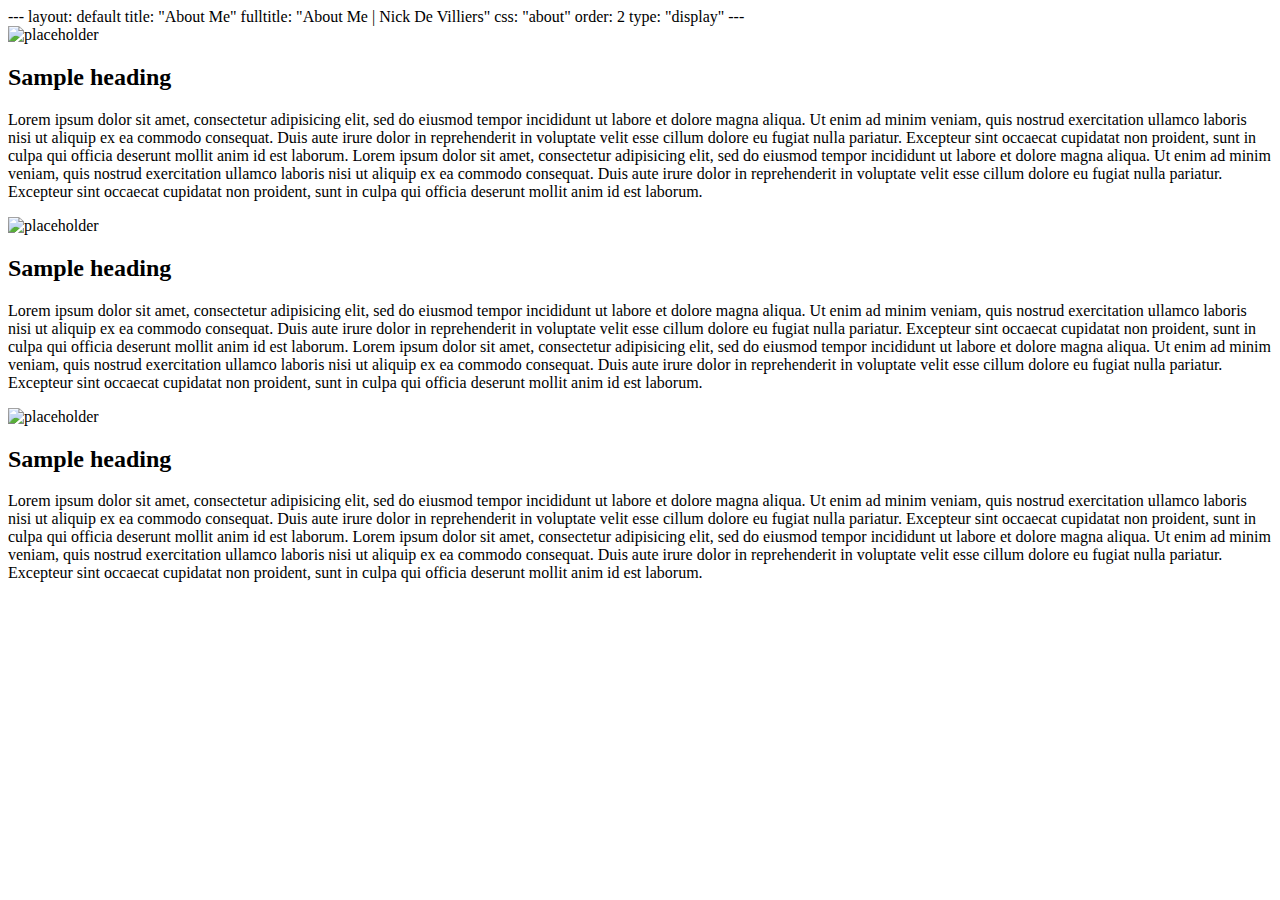
==== about.html @ e3c2372b "Finished layout for About Me. Chanegd fobt size for h2." ====
---
layout: default
title: "About Me"
fulltitle: "About Me | Nick De Villiers"
css: "about"
order: 2
type: "display"
---

<!DOCTYPE html>
<html lang="en" dir="ltr">
  <head>

  </head>
  <body>

    <section class='parablock' id="top-pb">
      <img src="https://picsum.photos/300/300" alt="placeholder" class="pb-img">
      <h2 class="pb-heading">Sample heading</h2>
      <p>Lorem ipsum dolor sit amet, consectetur adipisicing elit, sed do eiusmod tempor incididunt ut labore et dolore magna aliqua. Ut enim ad minim veniam, quis nostrud exercitation ullamco laboris nisi ut aliquip ex ea commodo consequat. Duis aute irure dolor in reprehenderit in voluptate velit esse cillum dolore eu fugiat nulla pariatur. Excepteur sint occaecat cupidatat non proident, sunt in culpa qui officia deserunt mollit anim id est laborum. Lorem ipsum dolor sit amet, consectetur adipisicing elit, sed do eiusmod tempor incididunt ut labore et dolore magna aliqua. Ut enim ad minim veniam, quis nostrud exercitation ullamco laboris nisi ut aliquip ex ea commodo consequat. Duis aute irure dolor in reprehenderit in voluptate velit esse cillum dolore eu fugiat nulla pariatur. Excepteur sint occaecat cupidatat non proident, sunt in culpa qui officia deserunt mollit anim id est laborum.</p>
    </section>

    <section class='parablock' id="mid-pb">
      <img src="https://picsum.photos/300/300" alt="placeholder" class="pb-img">
      <h2 class="pb-heading">Sample heading</h2>
      <p>Lorem ipsum dolor sit amet, consectetur adipisicing elit, sed do eiusmod tempor incididunt ut labore et dolore magna aliqua. Ut enim ad minim veniam, quis nostrud exercitation ullamco laboris nisi ut aliquip ex ea commodo consequat. Duis aute irure dolor in reprehenderit in voluptate velit esse cillum dolore eu fugiat nulla pariatur. Excepteur sint occaecat cupidatat non proident, sunt in culpa qui officia deserunt mollit anim id est laborum. Lorem ipsum dolor sit amet, consectetur adipisicing elit, sed do eiusmod tempor incididunt ut labore et dolore magna aliqua. Ut enim ad minim veniam, quis nostrud exercitation ullamco laboris nisi ut aliquip ex ea commodo consequat. Duis aute irure dolor in reprehenderit in voluptate velit esse cillum dolore eu fugiat nulla pariatur. Excepteur sint occaecat cupidatat non proident, sunt in culpa qui officia deserunt mollit anim id est laborum.</p>
    </section>

    <section class='parablock' id="bot-pb">
      <img src="https://picsum.photos/300/300" alt="placeholder" class="pb-img">
      <h2 class="pb-heading">Sample heading</h2>
      <p>Lorem ipsum dolor sit amet, consectetur adipisicing elit, sed do eiusmod tempor incididunt ut labore et dolore magna aliqua. Ut enim ad minim veniam, quis nostrud exercitation ullamco laboris nisi ut aliquip ex ea commodo consequat. Duis aute irure dolor in reprehenderit in voluptate velit esse cillum dolore eu fugiat nulla pariatur. Excepteur sint occaecat cupidatat non proident, sunt in culpa qui officia deserunt mollit anim id est laborum. Lorem ipsum dolor sit amet, consectetur adipisicing elit, sed do eiusmod tempor incididunt ut labore et dolore magna aliqua. Ut enim ad minim veniam, quis nostrud exercitation ullamco laboris nisi ut aliquip ex ea commodo consequat. Duis aute irure dolor in reprehenderit in voluptate velit esse cillum dolore eu fugiat nulla pariatur. Excepteur sint occaecat cupidatat non proident, sunt in culpa qui officia deserunt mollit anim id est laborum.</p>
    </section>

  </body>
</html>
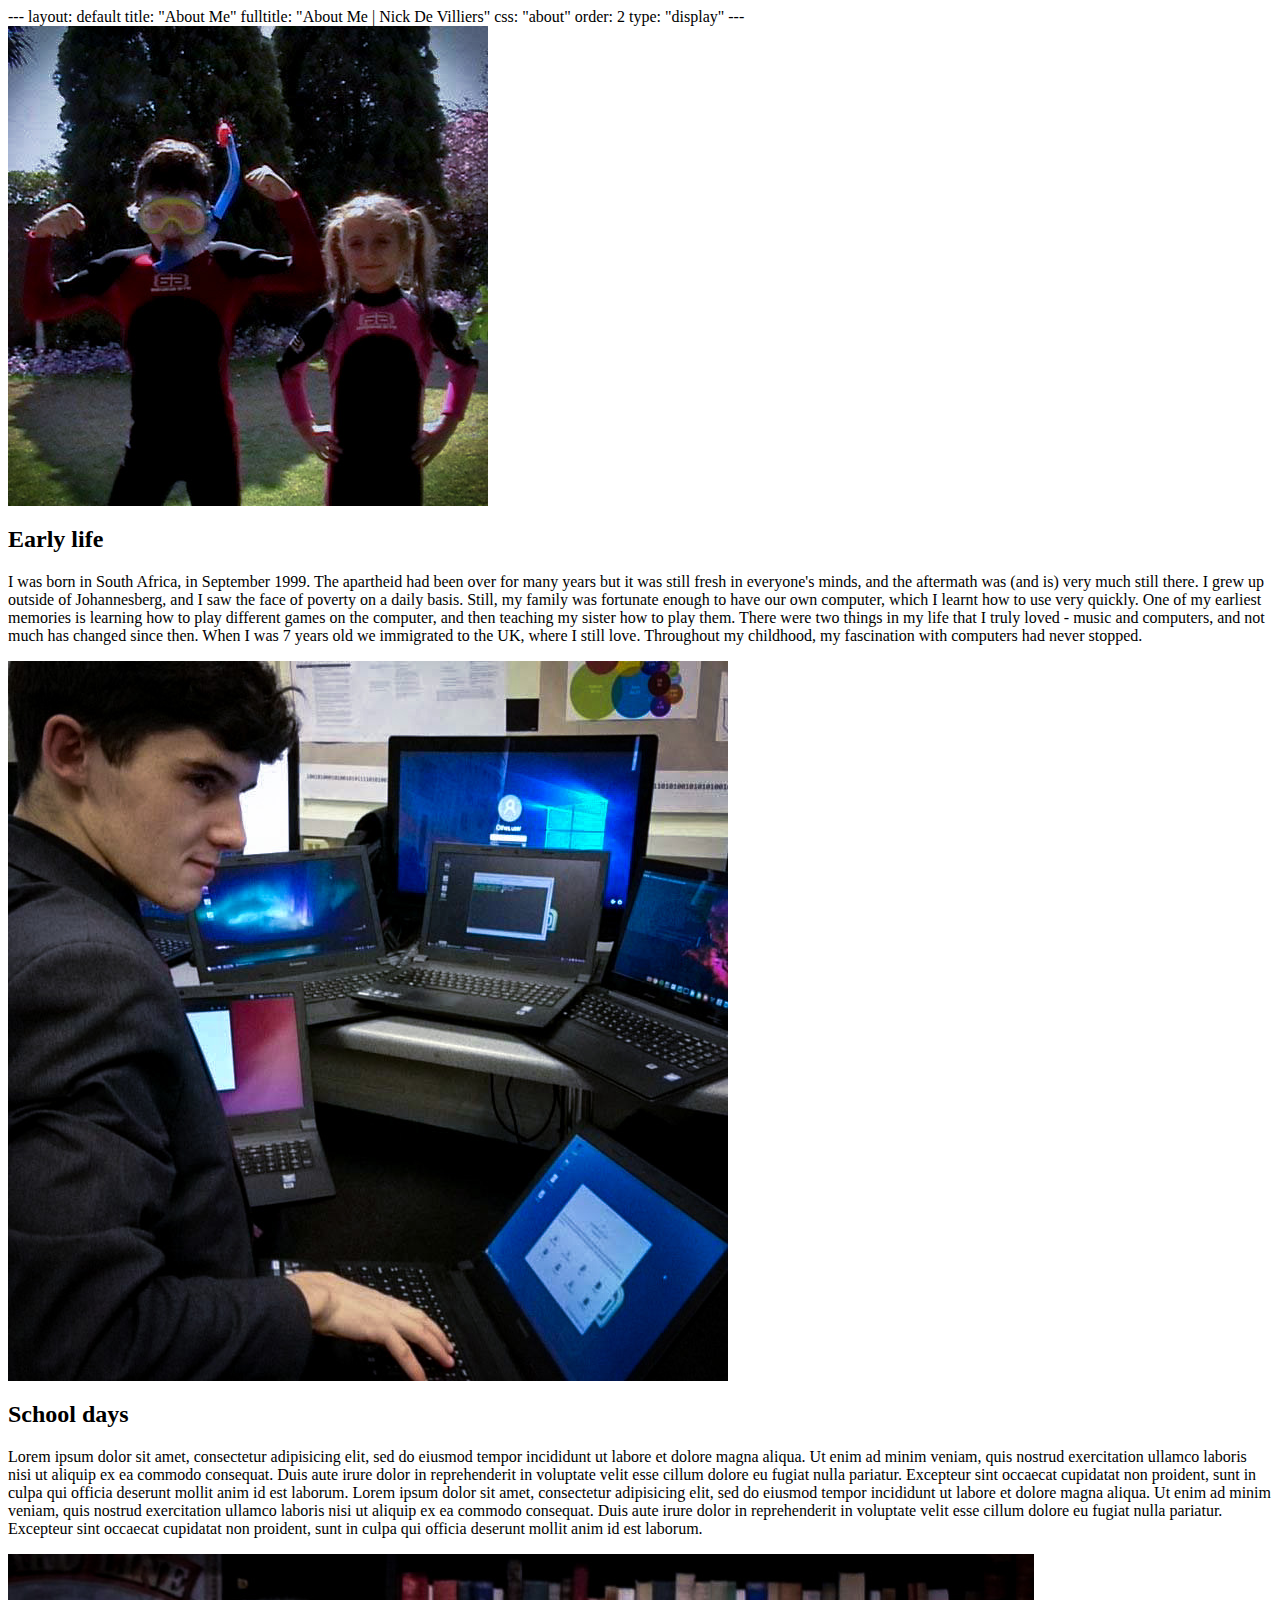
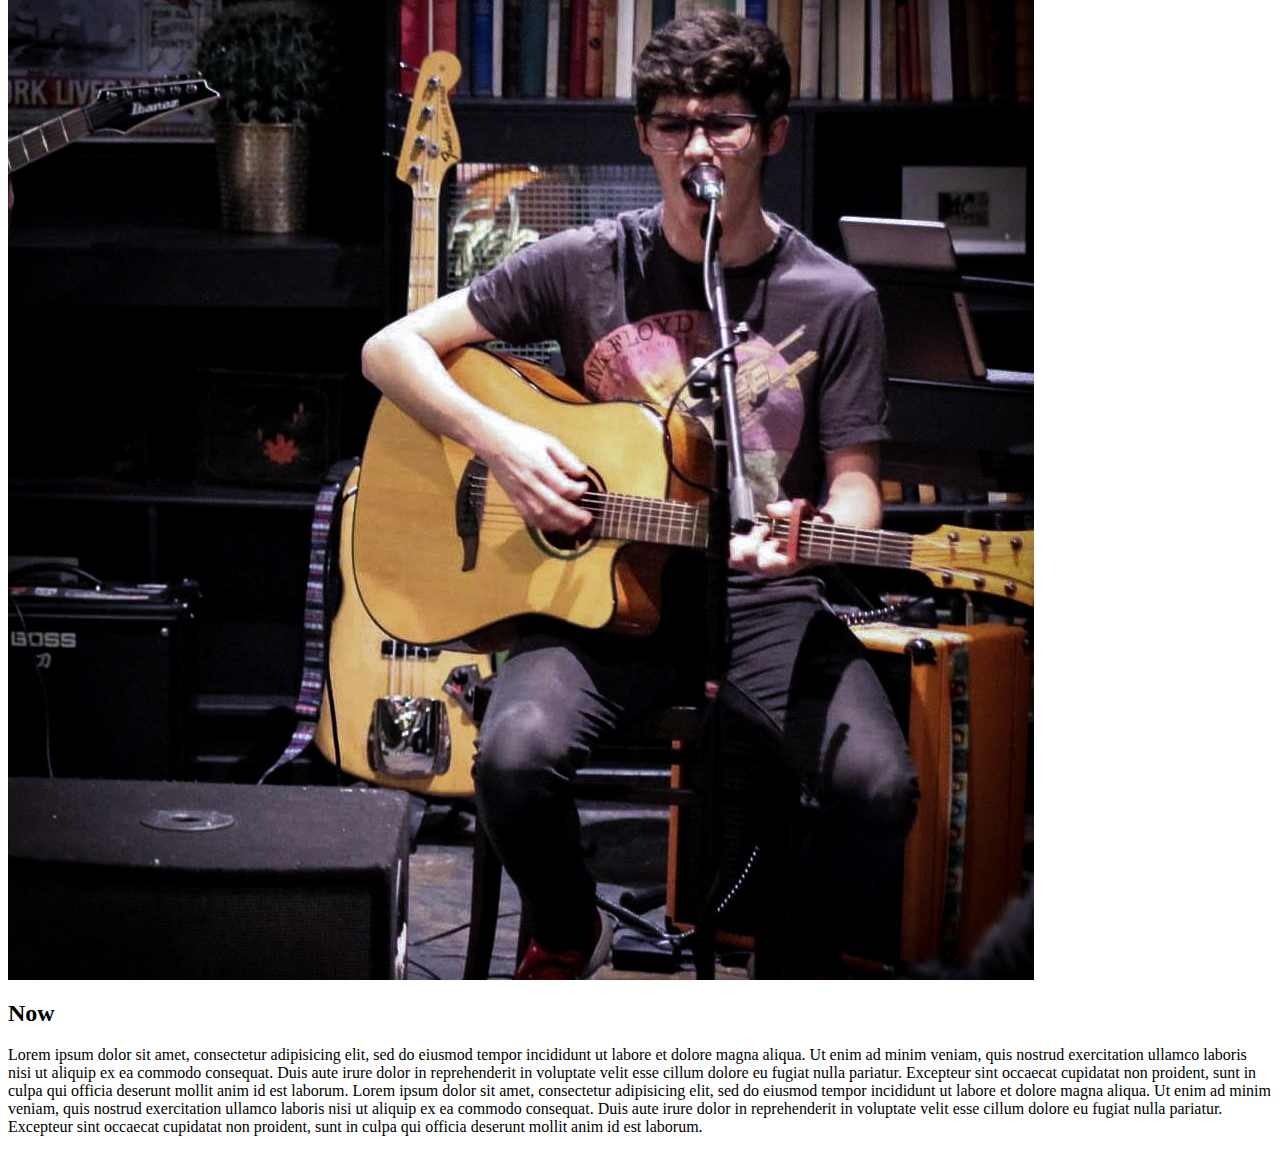
==== commit d297ec6c: "Filled About page with images and titles. FIlled out text in first parablock." ====
--- a/about.html
+++ b/about.html
@@ -15,21 +15,21 @@
   <body>
 
     <section class='parablock' id="top-pb">
-      <img src="https://picsum.photos/300/300" alt="placeholder" class="pb-img">
-      <h2 class="pb-heading">Sample heading</h2>
-      <p>Lorem ipsum dolor sit amet, consectetur adipisicing elit, sed do eiusmod tempor incididunt ut labore et dolore magna aliqua. Ut enim ad minim veniam, quis nostrud exercitation ullamco laboris nisi ut aliquip ex ea commodo consequat. Duis aute irure dolor in reprehenderit in voluptate velit esse cillum dolore eu fugiat nulla pariatur. Excepteur sint occaecat cupidatat non proident, sunt in culpa qui officia deserunt mollit anim id est laborum. Lorem ipsum dolor sit amet, consectetur adipisicing elit, sed do eiusmod tempor incididunt ut labore et dolore magna aliqua. Ut enim ad minim veniam, quis nostrud exercitation ullamco laboris nisi ut aliquip ex ea commodo consequat. Duis aute irure dolor in reprehenderit in voluptate velit esse cillum dolore eu fugiat nulla pariatur. Excepteur sint occaecat cupidatat non proident, sunt in culpa qui officia deserunt mollit anim id est laborum.</p>
+      <img src="images/smallboi.jpg" alt="placeholder" class="pb-img">
+      <h2 class="pb-heading">Early life</h2>
+      <p class="pb-text">I was born in South Africa, in September 1999. The apartheid had been over for many years but it was still fresh in everyone's minds, and the aftermath was (and is) very much still there. I grew up outside of Johannesberg, and I saw the face of poverty on a daily basis. Still, my family was fortunate enough to have our own computer, which I learnt how to use very quickly. One of my earliest memories is learning how to play different games on the computer, and then teaching my sister how to play them. There were two things in my life that I truly loved - music and computers, and not much has changed since then. When I was 7 years old we immigrated to the UK, where I still love. Throughout my childhood, my fascination with computers had never stopped. </p>
     </section>
 
     <section class='parablock' id="mid-pb">
-      <img src="https://picsum.photos/300/300" alt="placeholder" class="pb-img">
-      <h2 class="pb-heading">Sample heading</h2>
-      <p>Lorem ipsum dolor sit amet, consectetur adipisicing elit, sed do eiusmod tempor incididunt ut labore et dolore magna aliqua. Ut enim ad minim veniam, quis nostrud exercitation ullamco laboris nisi ut aliquip ex ea commodo consequat. Duis aute irure dolor in reprehenderit in voluptate velit esse cillum dolore eu fugiat nulla pariatur. Excepteur sint occaecat cupidatat non proident, sunt in culpa qui officia deserunt mollit anim id est laborum. Lorem ipsum dolor sit amet, consectetur adipisicing elit, sed do eiusmod tempor incididunt ut labore et dolore magna aliqua. Ut enim ad minim veniam, quis nostrud exercitation ullamco laboris nisi ut aliquip ex ea commodo consequat. Duis aute irure dolor in reprehenderit in voluptate velit esse cillum dolore eu fugiat nulla pariatur. Excepteur sint occaecat cupidatat non proident, sunt in culpa qui officia deserunt mollit anim id est laborum.</p>
+      <img src="images/hackerman.jpg" alt="placeholder" class="pb-img">
+      <h2 class="pb-heading">School days</h2>
+      <p class="pb-text">Lorem ipsum dolor sit amet, consectetur adipisicing elit, sed do eiusmod tempor incididunt ut labore et dolore magna aliqua. Ut enim ad minim veniam, quis nostrud exercitation ullamco laboris nisi ut aliquip ex ea commodo consequat. Duis aute irure dolor in reprehenderit in voluptate velit esse cillum dolore eu fugiat nulla pariatur. Excepteur sint occaecat cupidatat non proident, sunt in culpa qui officia deserunt mollit anim id est laborum. Lorem ipsum dolor sit amet, consectetur adipisicing elit, sed do eiusmod tempor incididunt ut labore et dolore magna aliqua. Ut enim ad minim veniam, quis nostrud exercitation ullamco laboris nisi ut aliquip ex ea commodo consequat. Duis aute irure dolor in reprehenderit in voluptate velit esse cillum dolore eu fugiat nulla pariatur. Excepteur sint occaecat cupidatat non proident, sunt in culpa qui officia deserunt mollit anim id est laborum.</p>
     </section>
 
     <section class='parablock' id="bot-pb">
-      <img src="https://picsum.photos/300/300" alt="placeholder" class="pb-img">
-      <h2 class="pb-heading">Sample heading</h2>
-      <p>Lorem ipsum dolor sit amet, consectetur adipisicing elit, sed do eiusmod tempor incididunt ut labore et dolore magna aliqua. Ut enim ad minim veniam, quis nostrud exercitation ullamco laboris nisi ut aliquip ex ea commodo consequat. Duis aute irure dolor in reprehenderit in voluptate velit esse cillum dolore eu fugiat nulla pariatur. Excepteur sint occaecat cupidatat non proident, sunt in culpa qui officia deserunt mollit anim id est laborum. Lorem ipsum dolor sit amet, consectetur adipisicing elit, sed do eiusmod tempor incididunt ut labore et dolore magna aliqua. Ut enim ad minim veniam, quis nostrud exercitation ullamco laboris nisi ut aliquip ex ea commodo consequat. Duis aute irure dolor in reprehenderit in voluptate velit esse cillum dolore eu fugiat nulla pariatur. Excepteur sint occaecat cupidatat non proident, sunt in culpa qui officia deserunt mollit anim id est laborum.</p>
+      <img src="images/musicboi.jpg" alt="placeholder" class="pb-img">
+      <h2 class="pb-heading">Now</h2>
+      <p class="pb-text">Lorem ipsum dolor sit amet, consectetur adipisicing elit, sed do eiusmod tempor incididunt ut labore et dolore magna aliqua. Ut enim ad minim veniam, quis nostrud exercitation ullamco laboris nisi ut aliquip ex ea commodo consequat. Duis aute irure dolor in reprehenderit in voluptate velit esse cillum dolore eu fugiat nulla pariatur. Excepteur sint occaecat cupidatat non proident, sunt in culpa qui officia deserunt mollit anim id est laborum. Lorem ipsum dolor sit amet, consectetur adipisicing elit, sed do eiusmod tempor incididunt ut labore et dolore magna aliqua. Ut enim ad minim veniam, quis nostrud exercitation ullamco laboris nisi ut aliquip ex ea commodo consequat. Duis aute irure dolor in reprehenderit in voluptate velit esse cillum dolore eu fugiat nulla pariatur. Excepteur sint occaecat cupidatat non proident, sunt in culpa qui officia deserunt mollit anim id est laborum.</p>
     </section>
 
   </body>
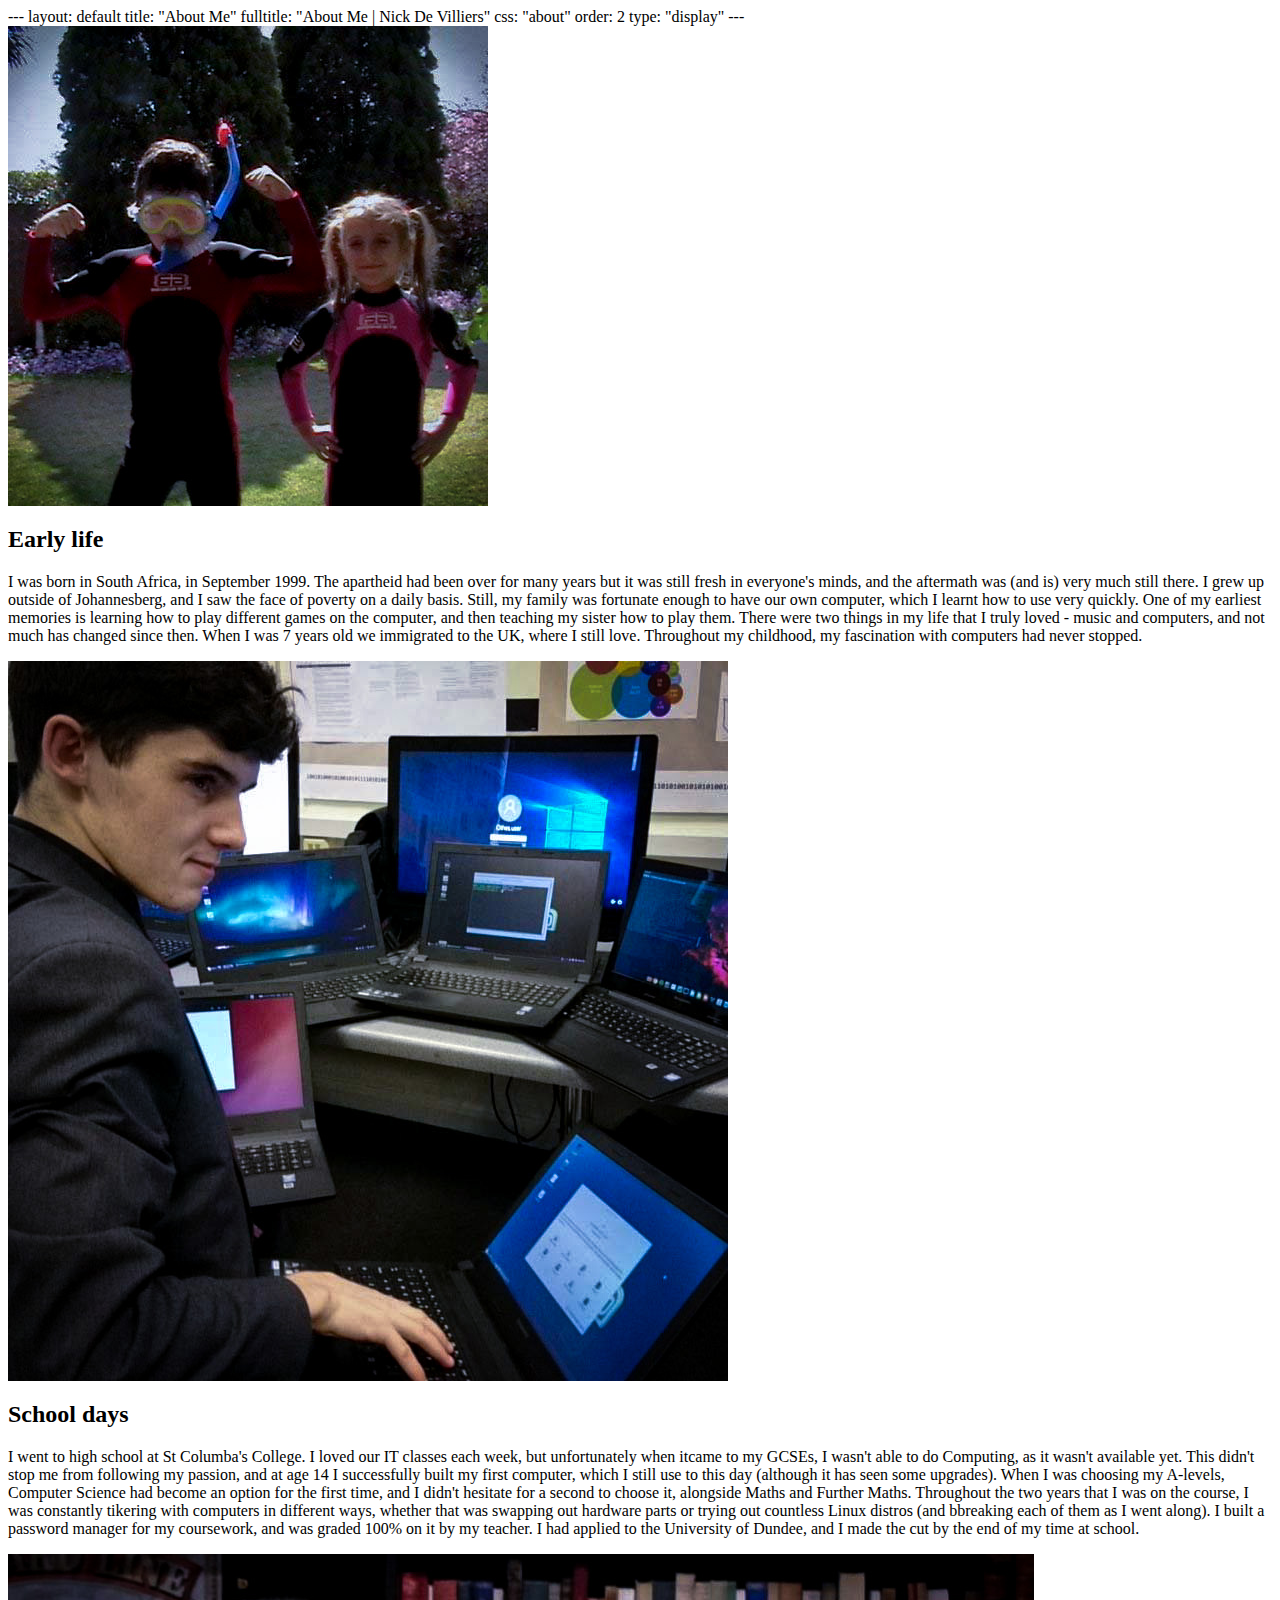
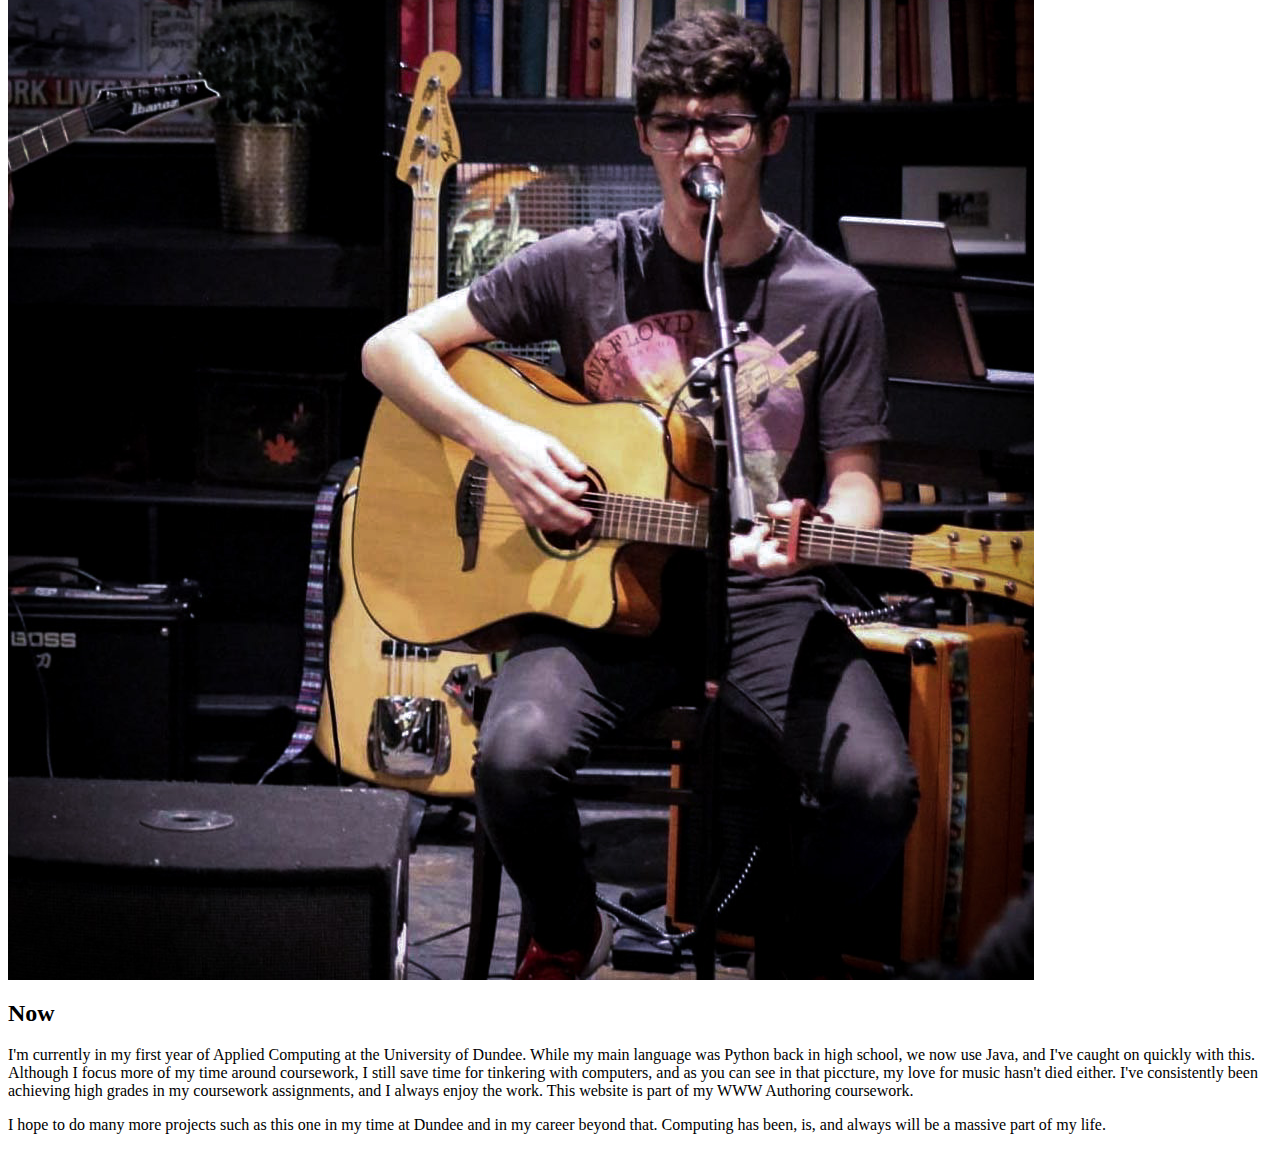
==== commit dab5e89e: "About page content is now complete." ====
--- a/about.html
+++ b/about.html
@@ -17,19 +17,21 @@
     <section class='parablock' id="top-pb">
       <img src="images/smallboi.jpg" alt="placeholder" class="pb-img">
       <h2 class="pb-heading">Early life</h2>
-      <p class="pb-text">I was born in South Africa, in September 1999. The apartheid had been over for many years but it was still fresh in everyone's minds, and the aftermath was (and is) very much still there. I grew up outside of Johannesberg, and I saw the face of poverty on a daily basis. Still, my family was fortunate enough to have our own computer, which I learnt how to use very quickly. One of my earliest memories is learning how to play different games on the computer, and then teaching my sister how to play them. There were two things in my life that I truly loved - music and computers, and not much has changed since then. When I was 7 years old we immigrated to the UK, where I still love. Throughout my childhood, my fascination with computers had never stopped. </p>
+      <p class="pb-text" id="first-para">I was born in South Africa, in September 1999. The apartheid had been over for many years but it was still fresh in everyone's minds, and the aftermath was (and is) very much still there. I grew up outside of Johannesberg, and I saw the face of poverty on a daily basis. Still, my family was fortunate enough to have our own computer, which I learnt how to use very quickly. One of my earliest memories is learning how to play different games on the computer, and then teaching my sister how to play them. There were two things in my life that I truly loved - music and computers, and not much has changed since then. When I was 7 years old we immigrated to the UK, where I still love. Throughout my childhood, my fascination with computers had never stopped. </p>
     </section>
 
     <section class='parablock' id="mid-pb">
       <img src="images/hackerman.jpg" alt="placeholder" class="pb-img">
       <h2 class="pb-heading">School days</h2>
-      <p class="pb-text">Lorem ipsum dolor sit amet, consectetur adipisicing elit, sed do eiusmod tempor incididunt ut labore et dolore magna aliqua. Ut enim ad minim veniam, quis nostrud exercitation ullamco laboris nisi ut aliquip ex ea commodo consequat. Duis aute irure dolor in reprehenderit in voluptate velit esse cillum dolore eu fugiat nulla pariatur. Excepteur sint occaecat cupidatat non proident, sunt in culpa qui officia deserunt mollit anim id est laborum. Lorem ipsum dolor sit amet, consectetur adipisicing elit, sed do eiusmod tempor incididunt ut labore et dolore magna aliqua. Ut enim ad minim veniam, quis nostrud exercitation ullamco laboris nisi ut aliquip ex ea commodo consequat. Duis aute irure dolor in reprehenderit in voluptate velit esse cillum dolore eu fugiat nulla pariatur. Excepteur sint occaecat cupidatat non proident, sunt in culpa qui officia deserunt mollit anim id est laborum.</p>
+      <p class="pb-text" id="second-para">I went to high school at St Columba's College. I loved our IT classes each week, but unfortunately when itcame to my GCSEs, I wasn't able to do Computing, as it wasn't available yet. This didn't stop me from following my passion, and at age 14 I successfully built my first computer, which I still use to this day (although it has seen some upgrades). When I was choosing my A-levels, Computer Science had become an option for the first time, and I didn't hesitate for a second to choose it, alongside Maths and Further Maths. Throughout the two years that I was on the course, I was constantly tikering with computers in different ways, whether that was swapping out hardware parts or trying out countless Linux distros (and bbreaking each of them as I went along). I built a password manager for my coursework, and was graded 100% on it by my teacher. I had applied to the University of Dundee, and I made the cut by the end of my time at school.</p>
     </section>
 
     <section class='parablock' id="bot-pb">
       <img src="images/musicboi.jpg" alt="placeholder" class="pb-img">
       <h2 class="pb-heading">Now</h2>
-      <p class="pb-text">Lorem ipsum dolor sit amet, consectetur adipisicing elit, sed do eiusmod tempor incididunt ut labore et dolore magna aliqua. Ut enim ad minim veniam, quis nostrud exercitation ullamco laboris nisi ut aliquip ex ea commodo consequat. Duis aute irure dolor in reprehenderit in voluptate velit esse cillum dolore eu fugiat nulla pariatur. Excepteur sint occaecat cupidatat non proident, sunt in culpa qui officia deserunt mollit anim id est laborum. Lorem ipsum dolor sit amet, consectetur adipisicing elit, sed do eiusmod tempor incididunt ut labore et dolore magna aliqua. Ut enim ad minim veniam, quis nostrud exercitation ullamco laboris nisi ut aliquip ex ea commodo consequat. Duis aute irure dolor in reprehenderit in voluptate velit esse cillum dolore eu fugiat nulla pariatur. Excepteur sint occaecat cupidatat non proident, sunt in culpa qui officia deserunt mollit anim id est laborum.</p>
+      <p class="pb-text">I'm currently in my first year of Applied Computing at the University of Dundee. While my main language was Python back in high school, we now use Java, and I've caught on quickly with this. Although I focus more of my time around coursework, I still save time for tinkering with computers, and as you can see in that piccture, my love for music hasn't died either. I've consistently been achieving high grades in my coursework assignments, and I always enjoy the work. This website is part of my WWW Authoring coursework.</p>
+      <p class="pb-text"></p> <!-- empty line -->
+      <p class="pb-text"> I hope to do many more projects such as this one in my time at Dundee and in my career beyond that. Computing has been, is, and always will be a massive part of my life.</p>
     </section>
 
   </body>
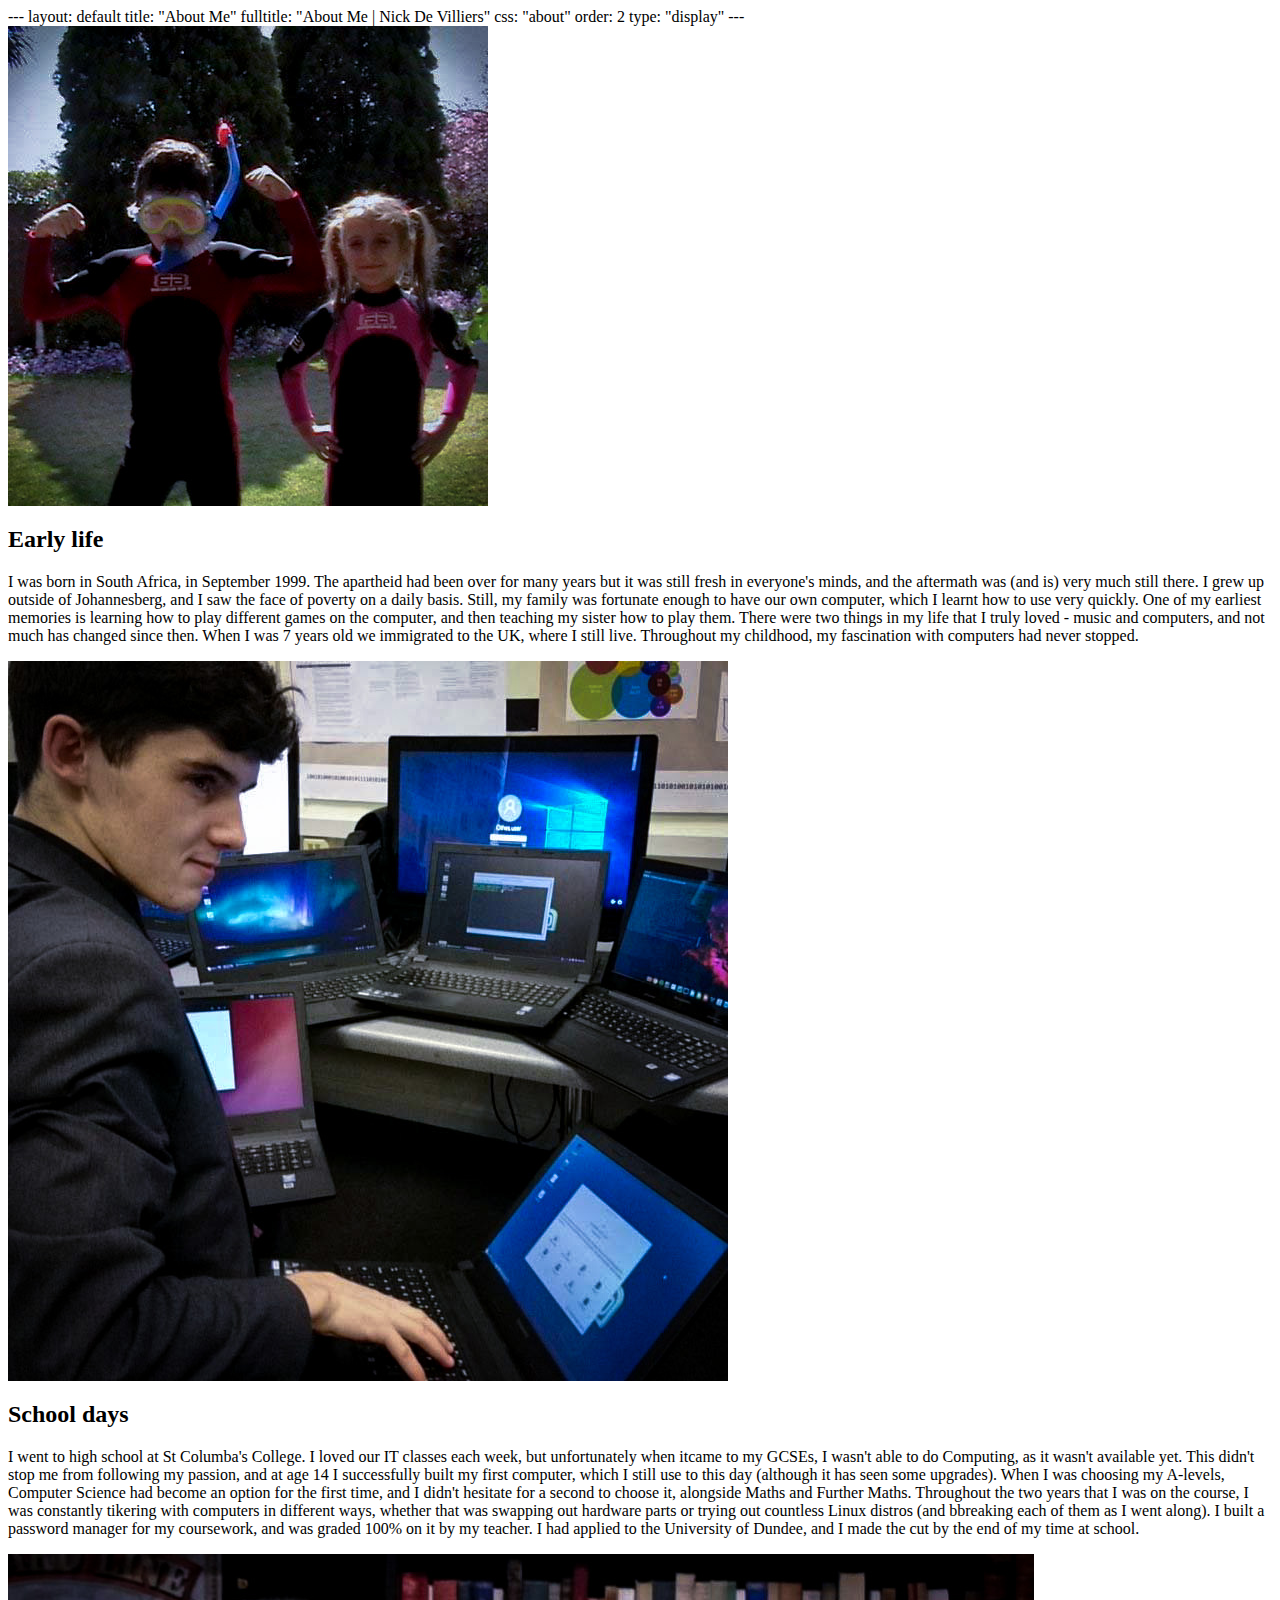
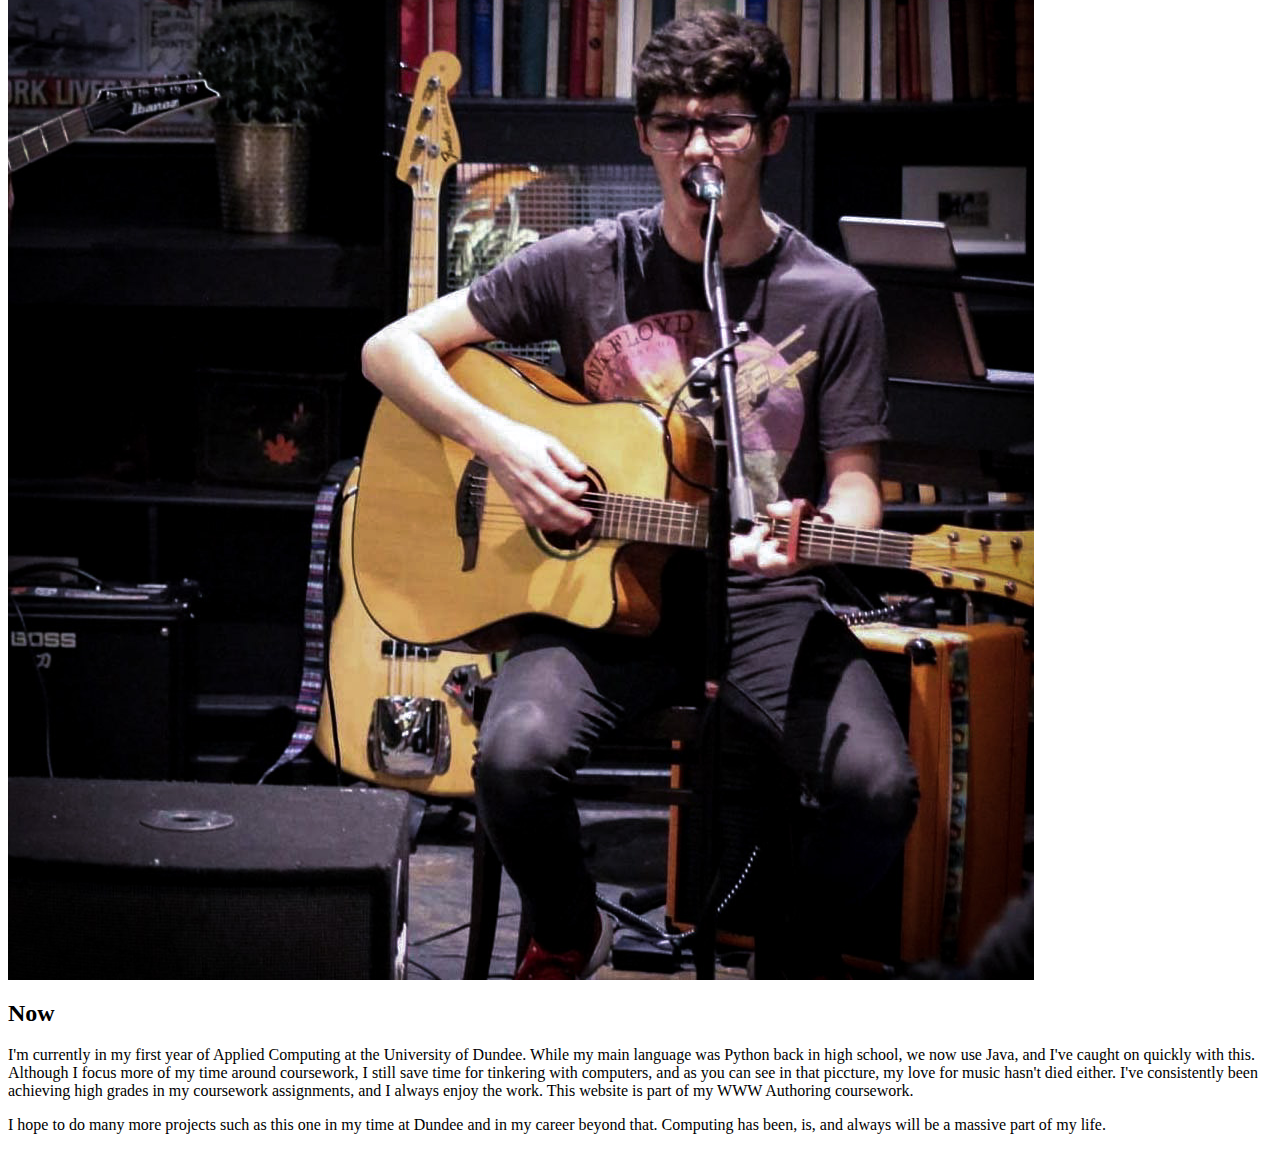
==== commit 6abb1032: "Update about.html" ====
--- a/about.html
+++ b/about.html
@@ -15,22 +15,21 @@
   <body>
 
     <section class='parablock' id="top-pb">
-      <img src="images/smallboi.jpg" alt="placeholder" class="pb-img">
+      <img src="images/smallboi.jpg" alt="Me and my sister in South Africa, as kids" class="pb-img">
       <h2 class="pb-heading">Early life</h2>
-      <p class="pb-text" id="first-para">I was born in South Africa, in September 1999. The apartheid had been over for many years but it was still fresh in everyone's minds, and the aftermath was (and is) very much still there. I grew up outside of Johannesberg, and I saw the face of poverty on a daily basis. Still, my family was fortunate enough to have our own computer, which I learnt how to use very quickly. One of my earliest memories is learning how to play different games on the computer, and then teaching my sister how to play them. There were two things in my life that I truly loved - music and computers, and not much has changed since then. When I was 7 years old we immigrated to the UK, where I still love. Throughout my childhood, my fascination with computers had never stopped. </p>
+      <p class="pb-text" id="first-para">I was born in South Africa, in September 1999. The apartheid had been over for many years but it was still fresh in everyone's minds, and the aftermath was (and is) very much still there. I grew up outside of Johannesberg, and I saw the face of poverty on a daily basis. Still, my family was fortunate enough to have our own computer, which I learnt how to use very quickly. One of my earliest memories is learning how to play different games on the computer, and then teaching my sister how to play them. There were two things in my life that I truly loved - music and computers, and not much has changed since then. When I was 7 years old we immigrated to the UK, where I still live. Throughout my childhood, my fascination with computers had never stopped. </p>
     </section>
 
     <section class='parablock' id="mid-pb">
-      <img src="images/hackerman.jpg" alt="placeholder" class="pb-img">
+      <img src="images/hackerman.jpg" alt="When we studied linux in Computer Science" class="pb-img">
       <h2 class="pb-heading">School days</h2>
       <p class="pb-text" id="second-para">I went to high school at St Columba's College. I loved our IT classes each week, but unfortunately when itcame to my GCSEs, I wasn't able to do Computing, as it wasn't available yet. This didn't stop me from following my passion, and at age 14 I successfully built my first computer, which I still use to this day (although it has seen some upgrades). When I was choosing my A-levels, Computer Science had become an option for the first time, and I didn't hesitate for a second to choose it, alongside Maths and Further Maths. Throughout the two years that I was on the course, I was constantly tikering with computers in different ways, whether that was swapping out hardware parts or trying out countless Linux distros (and bbreaking each of them as I went along). I built a password manager for my coursework, and was graded 100% on it by my teacher. I had applied to the University of Dundee, and I made the cut by the end of my time at school.</p>
     </section>
 
     <section class='parablock' id="bot-pb">
-      <img src="images/musicboi.jpg" alt="placeholder" class="pb-img">
+      <img src="images/musicboi.jpg" alt="Me performing at an acoustic night in Dundee" class="pb-img">
       <h2 class="pb-heading">Now</h2>
       <p class="pb-text">I'm currently in my first year of Applied Computing at the University of Dundee. While my main language was Python back in high school, we now use Java, and I've caught on quickly with this. Although I focus more of my time around coursework, I still save time for tinkering with computers, and as you can see in that piccture, my love for music hasn't died either. I've consistently been achieving high grades in my coursework assignments, and I always enjoy the work. This website is part of my WWW Authoring coursework.</p>
-      <p class="pb-text"></p> <!-- empty line -->
       <p class="pb-text"> I hope to do many more projects such as this one in my time at Dundee and in my career beyond that. Computing has been, is, and always will be a massive part of my life.</p>
     </section>
 
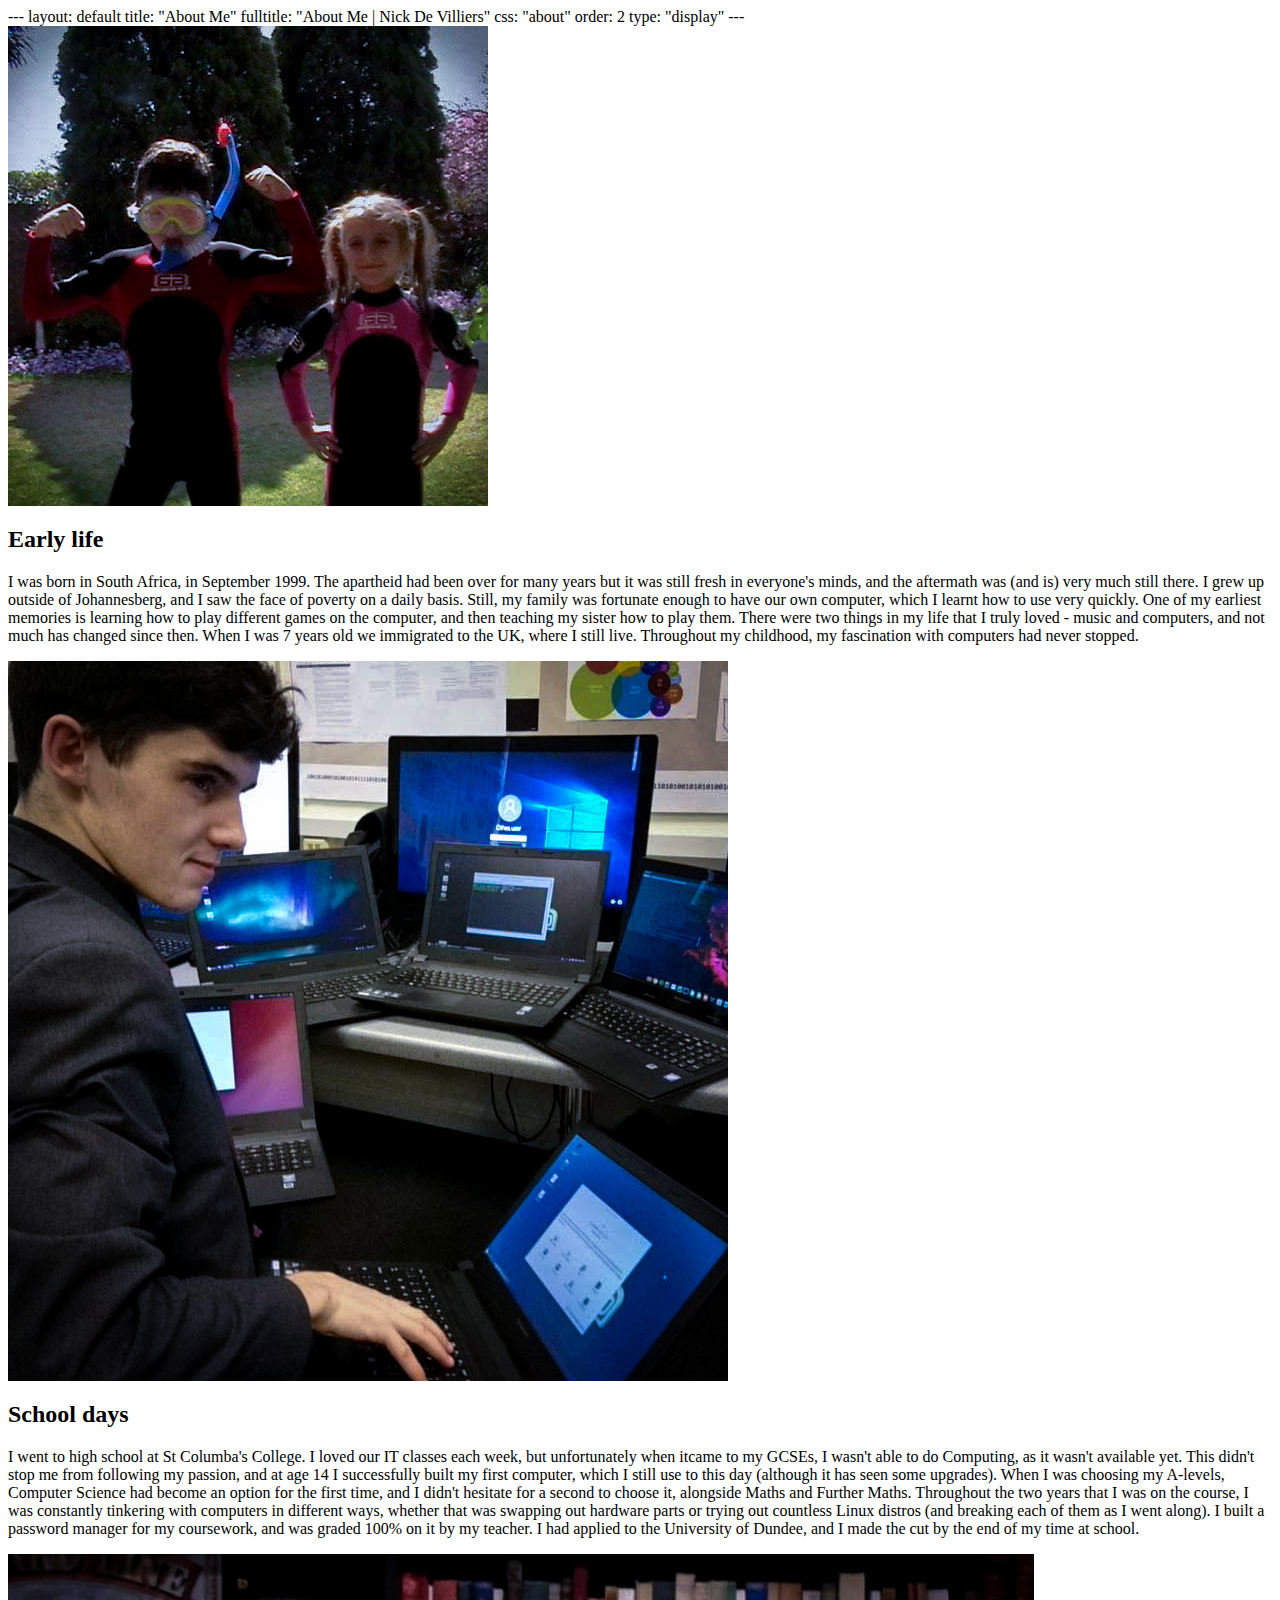
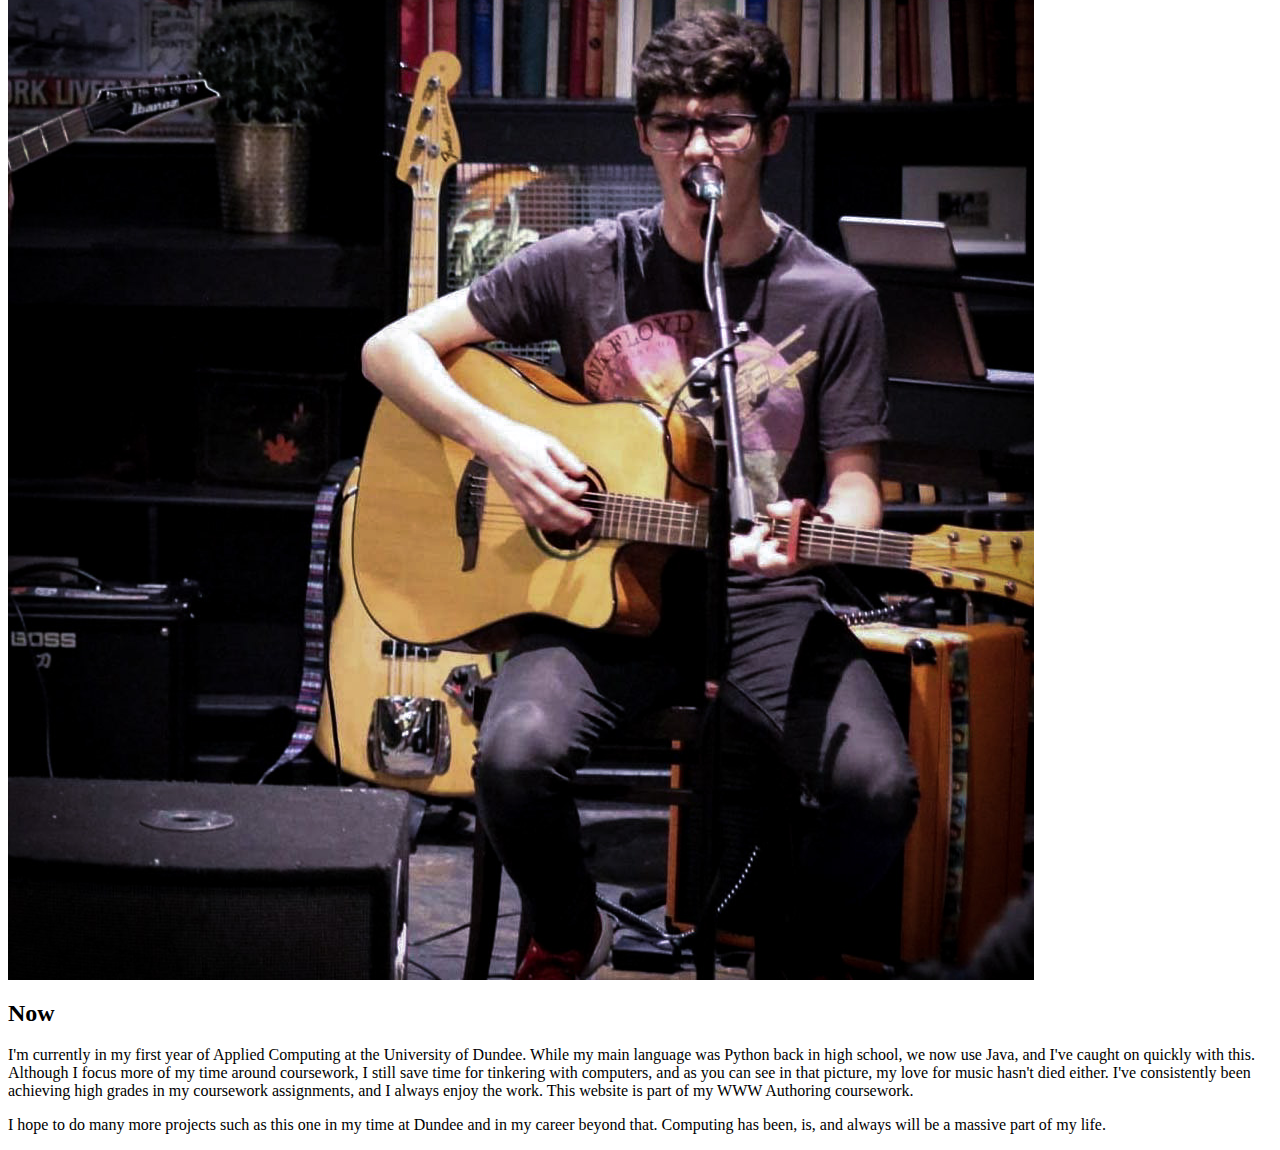
==== commit 487f1806: "Update about.html" ====
--- a/about.html
+++ b/about.html
@@ -23,13 +23,13 @@
     <section class='parablock' id="mid-pb">
       <img src="images/hackerman.jpg" alt="When we studied linux in Computer Science" class="pb-img">
       <h2 class="pb-heading">School days</h2>
-      <p class="pb-text" id="second-para">I went to high school at St Columba's College. I loved our IT classes each week, but unfortunately when itcame to my GCSEs, I wasn't able to do Computing, as it wasn't available yet. This didn't stop me from following my passion, and at age 14 I successfully built my first computer, which I still use to this day (although it has seen some upgrades). When I was choosing my A-levels, Computer Science had become an option for the first time, and I didn't hesitate for a second to choose it, alongside Maths and Further Maths. Throughout the two years that I was on the course, I was constantly tikering with computers in different ways, whether that was swapping out hardware parts or trying out countless Linux distros (and bbreaking each of them as I went along). I built a password manager for my coursework, and was graded 100% on it by my teacher. I had applied to the University of Dundee, and I made the cut by the end of my time at school.</p>
+      <p class="pb-text" id="second-para">I went to high school at St Columba's College. I loved our IT classes each week, but unfortunately when itcame to my GCSEs, I wasn't able to do Computing, as it wasn't available yet. This didn't stop me from following my passion, and at age 14 I successfully built my first computer, which I still use to this day (although it has seen some upgrades). When I was choosing my A-levels, Computer Science had become an option for the first time, and I didn't hesitate for a second to choose it, alongside Maths and Further Maths. Throughout the two years that I was on the course, I was constantly tinkering with computers in different ways, whether that was swapping out hardware parts or trying out countless Linux distros (and breaking each of them as I went along). I built a password manager for my coursework, and was graded 100% on it by my teacher. I had applied to the University of Dundee, and I made the cut by the end of my time at school.</p>
     </section>
 
     <section class='parablock' id="bot-pb">
       <img src="images/musicboi.jpg" alt="Me performing at an acoustic night in Dundee" class="pb-img">
       <h2 class="pb-heading">Now</h2>
-      <p class="pb-text">I'm currently in my first year of Applied Computing at the University of Dundee. While my main language was Python back in high school, we now use Java, and I've caught on quickly with this. Although I focus more of my time around coursework, I still save time for tinkering with computers, and as you can see in that piccture, my love for music hasn't died either. I've consistently been achieving high grades in my coursework assignments, and I always enjoy the work. This website is part of my WWW Authoring coursework.</p>
+      <p class="pb-text">I'm currently in my first year of Applied Computing at the University of Dundee. While my main language was Python back in high school, we now use Java, and I've caught on quickly with this. Although I focus more of my time around coursework, I still save time for tinkering with computers, and as you can see in that picture, my love for music hasn't died either. I've consistently been achieving high grades in my coursework assignments, and I always enjoy the work. This website is part of my WWW Authoring coursework.</p>
       <p class="pb-text"> I hope to do many more projects such as this one in my time at Dundee and in my career beyond that. Computing has been, is, and always will be a massive part of my life.</p>
     </section>
 
